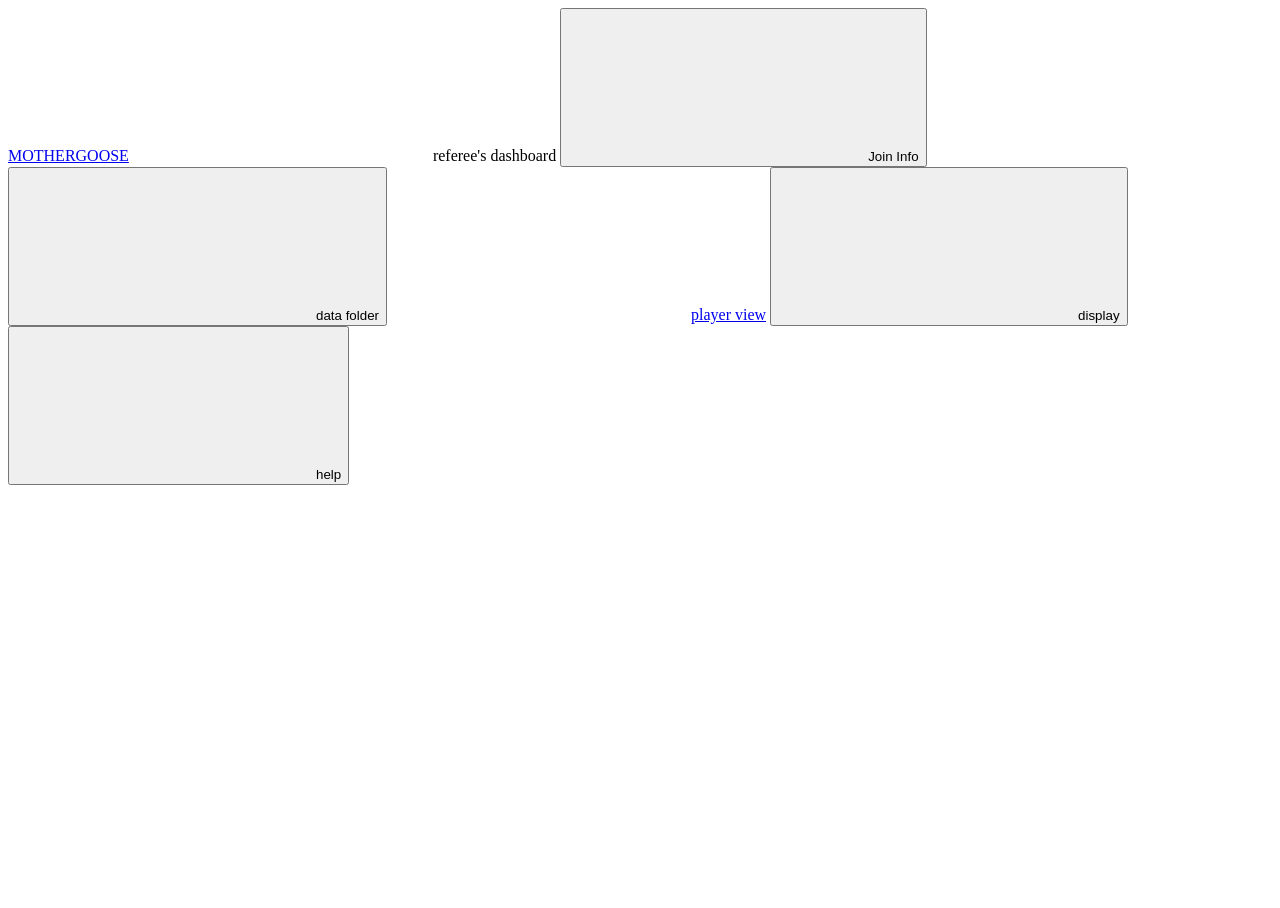
==== web/admin/index.html @ e848e76e "Tutorial: own colour, hatching, clearer popups; plain game type The tutorial now stands apart from t" ====
<!doctype html>
<html lang="en">
<head>
<meta charset="utf-8">
<meta name="viewport" content="width=device-width, initial-scale=1">
<title>MotherGoose Dashboard</title>
<link rel="icon" href="data:image/svg+xml,%3Csvg xmlns='http://www.w3.org/2000/svg' viewBox='0 0 32 32'%3E%3Crect width='32' height='32' fill='%231e1e2e'/%3E%3Ctext x='16' y='22' font-family='monospace' font-weight='700' font-size='15' fill='%23cba6f7' text-anchor='middle'%3EMG%3C/text%3E%3C/svg%3E">
<link rel="preload" href="/_mg/fonts/jetbrains-mono.woff2" as="font" type="font/woff2" crossorigin>
<link rel="stylesheet" href="/_mg/theme.css">
<script src="/_mg/prefs.js"></script>
<script src="/_mg/tips.js" defer></script>
<style>
  html, body { height: 100%; }
  body { display: flex; flex-direction: column; min-height: 100dvh; }
  .top { position: sticky; top: 0; z-index: 10; }

  /* Two panes: the sessions list, and the selected session. */
  .layout {
    flex: 1; display: grid; grid-template-columns: minmax(250px, 320px) minmax(0, 1fr);
    gap: 12px; padding: 12px; align-items: start; align-content: start;
  }
  .pane { display: grid; gap: 12px; min-width: 0; }

  /* sessions list: its own fill, so it's clear what's part of the list */
  .new-form { display: grid; grid-template-columns: minmax(0, 1fr) auto; gap: 6px; margin-bottom: 10px; }
  .new-form .game { grid-column: 1; }
  .new-form .mg-btn { grid-row: 1 / span 2; grid-column: 2; height: auto; }
  .slist { display: grid; margin: 0 -12px -12px; border-top: 1px solid var(--line); }
  .srow {
    display: grid; grid-template-columns: minmax(0, 1fr) auto; align-items: center; gap: 2px 8px;
    padding: 6px 12px; border-bottom: 1px solid var(--line);
    color: var(--text); text-decoration: none; font-size: var(--fs-body);
  }
  .srow:last-child { border-bottom: 0; }
  .srow:hover { background: color-mix(in srgb, var(--surface) 70%, transparent); }
  /* Selected: shaded with the accent, not a thicker line. */
  .srow[aria-current="true"] { background: color-mix(in srgb, var(--accent) 22%, var(--bg)); }
  .srow[aria-current="true"] .name { color: var(--accent); }
  .srow .what { display: grid; min-width: 0; }
  .srow .name { overflow: hidden; text-overflow: ellipsis; white-space: nowrap; font-weight: 700; }
  .srow .mg-game { font-size: var(--fs-small); overflow: hidden; }
  .srow .meta { color: var(--muted); font-size: var(--fs-small); white-space: nowrap; align-self: start; padding-top: 2px; display: grid; justify-items: end; gap: 3px; }
  .slist .empty { padding: 14px 12px; color: var(--muted); font-size: var(--fs-body); }

  /* session header */
  .head-row { display: flex; align-items: center; gap: 10px 14px; flex-wrap: wrap; }
  .head-row h1 { overflow-wrap: anywhere; }
  .head-meta { color: var(--muted); font-size: var(--fs-small); margin-top: 4px; }
  .actions { display: flex; gap: 6px; flex-wrap: wrap; margin-top: 10px; }
  .actions .sep { width: 1px; background: var(--line); margin: 0 4px; }

  /* players / referee panels */
  .columns { display: grid; grid-template-columns: 1fr 1fr; gap: 12px; align-items: start; }
  .files-panel { padding: 14px 0 0; }
  .files-panel.drag { border-style: dashed; --panel-bg: color-mix(in srgb, var(--accent) 14%, var(--bg)); }
  /* Each upload is its own outlined card, so it's clear where one ends. */
  .files { display: grid; gap: 6px; padding: 4px 10px 0; }
  .file {
    --card-line: color-mix(in srgb, var(--players) 50%, var(--line));
    display: grid; grid-template-columns: auto minmax(0, 1fr) auto; gap: 2px 10px; align-items: start;
    padding: 8px 10px; background: var(--bg);
    border: 1px solid var(--card-line);
  }
  .files-panel.referee .file { --card-line: color-mix(in srgb, var(--referee) 50%, var(--line)); }
  .file:hover { background: color-mix(in srgb, var(--card-line) 14%, var(--bg)); }
  .file[draggable="true"] { cursor: grab; }
  .file .kindcol { padding-top: 2px; }
  .file .what { min-width: 0; display: grid; gap: 2px; }
  .file .title { font-weight: 700; overflow: hidden; text-overflow: ellipsis; white-space: nowrap; }
  .file .desc { font-size: var(--fs-small); color: var(--text); opacity: .85; overflow: hidden; text-overflow: ellipsis; white-space: nowrap; }
  .file .sub { font-size: var(--fs-small); color: var(--muted); display: flex; gap: 6px; align-items: center; min-width: 0; white-space: nowrap; }
  .file .sub .fname { overflow: hidden; text-overflow: ellipsis; min-width: 0; }
  .file .tagline { display: flex; flex-wrap: wrap; align-items: center; gap: 4px; margin-top: 2px; }
  /* Per-player rows name each player; shaded once they've filled in their copy. */
  .pcs { display: inline-flex; flex-wrap: wrap; gap: 4px; }
  .pc {
    display: inline-flex; align-items: center; gap: 4px; height: 18px; padding: 0 6px;
    font-size: var(--fs-small); color: var(--text);
    border: 1px solid color-mix(in srgb, var(--players) 55%, var(--line));
  }
  .pc .mg-i { width: 11px; height: 11px; color: var(--players-ink); }
  .pc.filled { background: color-mix(in srgb, var(--players) 28%, var(--bg)); font-weight: 700; }
  .pc-none { font-size: var(--fs-small); }

  /* The info popup: an editable page. */
  .finfo { display: grid; gap: 12px; }
  .fform { display: grid; gap: 10px; }
  .fname-row { display: flex; align-items: stretch; }
  .fname-row .mg-input { flex: 1; min-width: 0; border-right: 0; }
  .fname-row .ext { display: inline-flex; align-items: center; padding: 0 8px; color: var(--muted); background: var(--bar); border: 1px solid var(--line); }
  .pp-toggle {
    display: flex; align-items: flex-start; gap: 10px; padding: 8px 10px; cursor: pointer;
    border: 1px solid color-mix(in srgb, var(--players) 45%, var(--line));
    background: color-mix(in srgb, var(--players) 6%, var(--bg));
  }
  .pp-toggle:has(input:checked) { background: color-mix(in srgb, var(--players) 20%, var(--bg)); }
  .pp-toggle input { margin-top: 3px; accent-color: var(--players); }
  .pp-toggle > span { display: grid; gap: 2px; }
  .pp-toggle b { display: inline-flex; align-items: center; gap: 6px; color: var(--players-ink); }
  .pp-toggle .hint { font-size: var(--fs-small); color: var(--muted); }
  .fparty { display: grid; gap: 6px; }
  .fparty .roster { display: flex; flex-wrap: wrap; gap: 6px; margin: 0; padding: 0; list-style: none; }
  .fparty .pchip .pname { display: inline-flex; align-items: center; gap: 6px; padding: 0 8px; }
  .fparty .fnote { font-size: var(--fs-small); margin-top: -4px; }
  .file .row-actions { display: flex; gap: 3px; align-items: center; }
  .drop {
    margin: 10px; padding: 10px;
    border: 1px dashed var(--line-strong); color: var(--muted);
    font-size: var(--fs-small); text-align: center;
  }
  .drop b { color: var(--text); }
  .files-panel .none { padding: 6px 2px 0; color: var(--muted); font-size: var(--fs-body); }

  /* the party: the session's roster, as chips in the players' blue */
  .party-note { font-size: var(--fs-small); margin-bottom: 8px; }
  .party-row { display: flex; flex-wrap: wrap; align-items: center; gap: 8px 12px; }
  .party .roster { display: flex; flex-wrap: wrap; gap: 6px; margin: 0; padding: 0; list-style: none; min-width: 0; }
  .pchip {
    display: inline-flex; align-items: stretch; height: 26px; min-width: 0;
    background: var(--bg); border: 1px solid color-mix(in srgb, var(--players) 50%, var(--line));
  }
  .pchip button { display: inline-flex; align-items: center; gap: 6px; border: 0; background: none; color: var(--text); cursor: pointer; font: 500 var(--fs-body)/1 var(--font); letter-spacing: var(--track); }
  .pchip .pname { padding: 0 8px; min-width: 0; }
  .pchip .pname span { overflow: hidden; text-overflow: ellipsis; white-space: nowrap; max-width: 24ch; }
  .pchip .pname .mg-i { color: var(--players-ink); }
  .pchip .pdel { padding: 0 5px; color: var(--muted); border-left: 1px solid var(--line); }
  .pchip button:hover { background: color-mix(in srgb, var(--players) 16%, var(--bg)); }
  .pchip .pdel:hover { color: var(--danger); background: color-mix(in srgb, var(--danger) 12%, var(--bg)); }
  .add-player { display: flex; gap: 6px; margin-left: auto; min-width: min(100%, 260px); }
  .add-player .mg-input { flex: 1; }

  /* per-player pages in the file overlay: the template and each copy */
  .copies { list-style: none; margin: 0; padding: 0; border: 1px solid color-mix(in srgb, var(--players) 45%, var(--line)); }
  .copy { display: grid; grid-template-columns: minmax(0, 1fr) auto auto; align-items: center; gap: 4px 10px; padding: 4px 4px 4px 8px; border-bottom: 1px solid var(--line); }
  .copy:last-child { border-bottom: 0; }
  .copy.template { background: var(--bar); }
  .copy .who { display: flex; align-items: center; gap: 6px; min-width: 0; }
  .copy .who b { overflow: hidden; text-overflow: ellipsis; white-space: nowrap; }
  .copy .who .mg-i { color: var(--players-ink); }
  .copy .who .mg-muted { font-size: var(--fs-small); }
  .copy .state { font-size: var(--fs-small); }
  .copy .acts { display: flex; gap: 2px; }
  .mg-section-label .mg-i { vertical-align: -2px; }

  .welcome p + p { margin-top: 8px; }
  .welcome ul { margin: 8px 0 0; padding-left: 2ch; }
  .welcome .players { color: var(--players-ink); }
  .welcome .referee { color: var(--referee-ink); }

  /* overlays */
  .join-url { font-size: var(--fs-title); font-weight: 700; color: var(--players-ink); word-break: break-all; text-decoration: none; }
  .qr { background: #fff; padding: 8px; justify-self: start; border: 1px solid var(--line); }
  .qr img { display: block; width: 200px; height: 200px; image-rendering: pixelated; }
  .tree { margin: 0; padding: 8px 10px; background: var(--deep); border: 1px solid var(--line); font-size: var(--fs-small); line-height: 1.5; overflow-x: auto; }
  .desc-full { white-space: pre-wrap; }

  @media (max-width: 900px) {
    .layout { grid-template-columns: 1fr; }
    .columns { grid-template-columns: 1fr; }
  }
  @media (max-width: 560px) {
    .layout { padding: 8px; }
    .hide-sm { display: none !important; }
    :root[data-labels="text"] .mg-actions .lbl.hide-sm { display: inline !important; } /* text only: a button needs its word */
    /* Narrow: actions go on their own line under the page's details. */
    .file { grid-template-columns: auto minmax(0, 1fr); }
    .file .row-actions { grid-column: 2; margin-top: 4px; }
    .file .kindcol .lbl { display: none; }
    .add-player { margin-left: 0; width: 100%; }
    .copy { grid-template-columns: minmax(0, 1fr) auto; }
    .copy .acts { grid-column: 1 / -1; }
  }
</style>
</head>
<body>
  <header class="mg-bar mg-head top">
    <a class="mg-brand" href="#/" title="MotherGoose">MOTHERGOOSE</a>
    <span class="mg-seg where referee hide-sm"><svg class="mg-i" aria-hidden="true"><use href="/_mg/icons.svg#referee"></use></svg><span>referee's dashboard</span></span>
    <span class="mg-seg mg-state err" id="serverState" hidden>OFFLINE</span>
    <span class="mg-grow"></span>
    <span class="mg-actions">
      <button class="mg-btn" type="button" data-act="join" title="Address and QR code for players (j)"><svg class="mg-i" aria-hidden="true"><use href="/_mg/icons.svg#join"></use></svg><span class="lbl">Join Info</span></button>
      <button class="mg-btn hide-sm" type="button" data-act="data" title="Where everything is stored"><svg class="mg-i" aria-hidden="true"><use href="/_mg/icons.svg#data"></use></svg><span class="lbl">data folder</span></button>
      <a class="mg-btn players" href="/" target="_blank" rel="noopener" title="The player dashboard: what players see (opens a new tab)"><svg class="mg-i" aria-hidden="true"><use href="/_mg/icons.svg#view"></use></svg><span class="lbl">player view</span></a>
      <button class="mg-btn" data-prefs type="button" title="Display settings: theme, font, icons"><svg class="mg-i" aria-hidden="true"><use href="/_mg/icons.svg#settings"></use></svg><span class="lbl hide-sm">display</span></button>
      <button class="mg-btn" type="button" data-act="help" title="Help: keyboard shortcuts and the referee tutorial (?)"><svg class="mg-i" aria-hidden="true"><use href="/_mg/icons.svg#help"></use></svg><span class="lbl hide-sm">help</span></button>
    </span>
  </header>
  <main class="layout" id="app">
    <aside class="pane" id="left"></aside>
    <section class="pane" id="right"></section>
  </main>
  <input type="file" id="picker" accept=".html,.htm,.pdf,.png,.jpg,.jpeg,text/html,application/pdf,image/png,image/jpeg" multiple hidden>
  <script type="module" src="/_mg/admin/admin.js"></script>
</body>
</html>
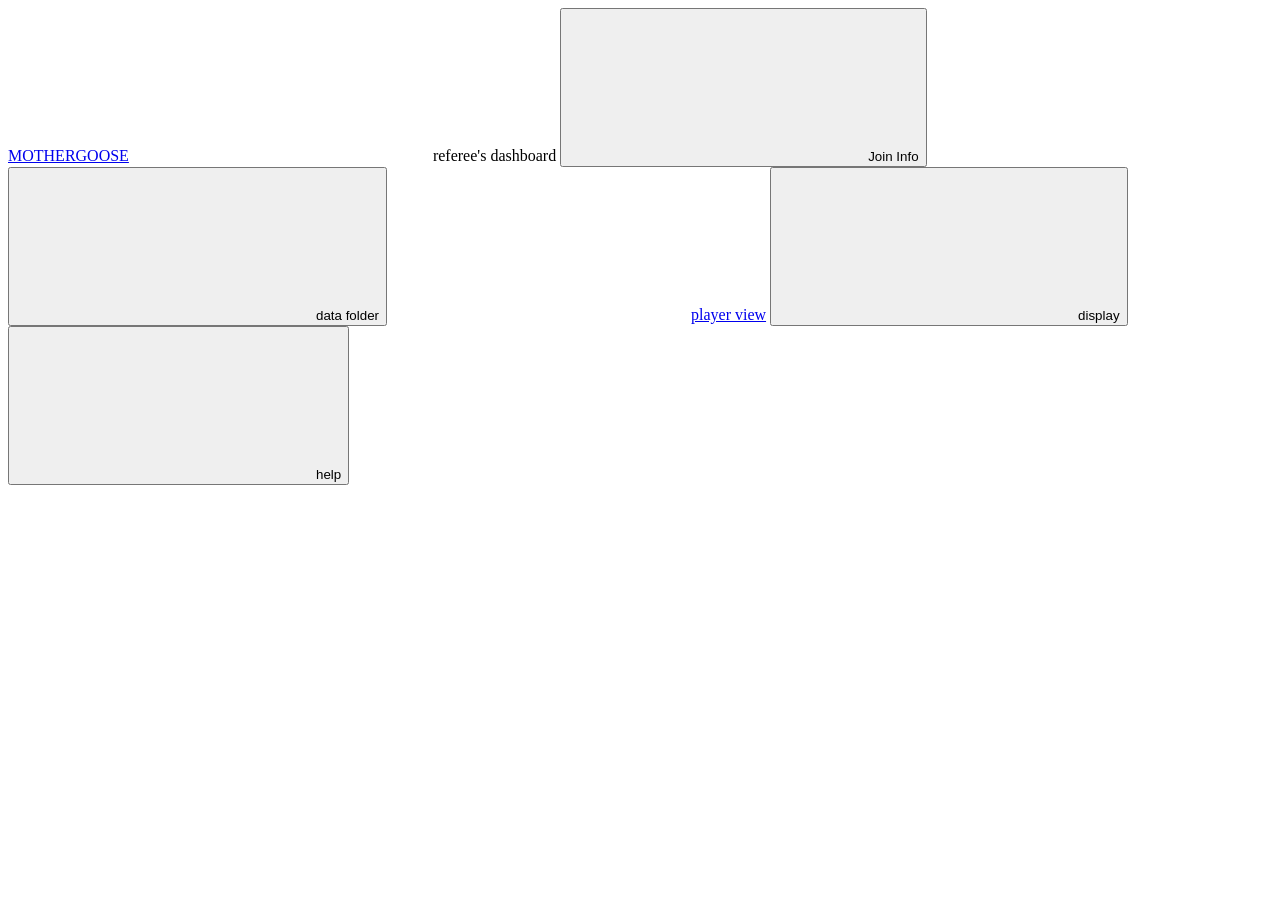
==== commit 1bbb76b0: "Live dashboards, safer sync, and a tidier architecture Live updates - Saved entries now tell the das" ====
--- a/web/admin/index.html
+++ b/web/admin/index.html
@@ -7,170 +7,9 @@
 <link rel="icon" href="data:image/svg+xml,%3Csvg xmlns='http://www.w3.org/2000/svg' viewBox='0 0 32 32'%3E%3Crect width='32' height='32' fill='%231e1e2e'/%3E%3Ctext x='16' y='22' font-family='monospace' font-weight='700' font-size='15' fill='%23cba6f7' text-anchor='middle'%3EMG%3C/text%3E%3C/svg%3E">
 <link rel="preload" href="/_mg/fonts/jetbrains-mono.woff2" as="font" type="font/woff2" crossorigin>
 <link rel="stylesheet" href="/_mg/theme.css">
+<link rel="stylesheet" href="/_mg/admin/admin.css">
 <script src="/_mg/prefs.js"></script>
 <script src="/_mg/tips.js" defer></script>
-<style>
-  html, body { height: 100%; }
-  body { display: flex; flex-direction: column; min-height: 100dvh; }
-  .top { position: sticky; top: 0; z-index: 10; }
-
-  /* Two panes: the sessions list, and the selected session. */
-  .layout {
-    flex: 1; display: grid; grid-template-columns: minmax(250px, 320px) minmax(0, 1fr);
-    gap: 12px; padding: 12px; align-items: start; align-content: start;
-  }
-  .pane { display: grid; gap: 12px; min-width: 0; }
-
-  /* sessions list: its own fill, so it's clear what's part of the list */
-  .new-form { display: grid; grid-template-columns: minmax(0, 1fr) auto; gap: 6px; margin-bottom: 10px; }
-  .new-form .game { grid-column: 1; }
-  .new-form .mg-btn { grid-row: 1 / span 2; grid-column: 2; height: auto; }
-  .slist { display: grid; margin: 0 -12px -12px; border-top: 1px solid var(--line); }
-  .srow {
-    display: grid; grid-template-columns: minmax(0, 1fr) auto; align-items: center; gap: 2px 8px;
-    padding: 6px 12px; border-bottom: 1px solid var(--line);
-    color: var(--text); text-decoration: none; font-size: var(--fs-body);
-  }
-  .srow:last-child { border-bottom: 0; }
-  .srow:hover { background: color-mix(in srgb, var(--surface) 70%, transparent); }
-  /* Selected: shaded with the accent, not a thicker line. */
-  .srow[aria-current="true"] { background: color-mix(in srgb, var(--accent) 22%, var(--bg)); }
-  .srow[aria-current="true"] .name { color: var(--accent); }
-  .srow .what { display: grid; min-width: 0; }
-  .srow .name { overflow: hidden; text-overflow: ellipsis; white-space: nowrap; font-weight: 700; }
-  .srow .mg-game { font-size: var(--fs-small); overflow: hidden; }
-  .srow .meta { color: var(--muted); font-size: var(--fs-small); white-space: nowrap; align-self: start; padding-top: 2px; display: grid; justify-items: end; gap: 3px; }
-  .slist .empty { padding: 14px 12px; color: var(--muted); font-size: var(--fs-body); }
-
-  /* session header */
-  .head-row { display: flex; align-items: center; gap: 10px 14px; flex-wrap: wrap; }
-  .head-row h1 { overflow-wrap: anywhere; }
-  .head-meta { color: var(--muted); font-size: var(--fs-small); margin-top: 4px; }
-  .actions { display: flex; gap: 6px; flex-wrap: wrap; margin-top: 10px; }
-  .actions .sep { width: 1px; background: var(--line); margin: 0 4px; }
-
-  /* players / referee panels */
-  .columns { display: grid; grid-template-columns: 1fr 1fr; gap: 12px; align-items: start; }
-  .files-panel { padding: 14px 0 0; }
-  .files-panel.drag { border-style: dashed; --panel-bg: color-mix(in srgb, var(--accent) 14%, var(--bg)); }
-  /* Each upload is its own outlined card, so it's clear where one ends. */
-  .files { display: grid; gap: 6px; padding: 4px 10px 0; }
-  .file {
-    --card-line: color-mix(in srgb, var(--players) 50%, var(--line));
-    display: grid; grid-template-columns: auto minmax(0, 1fr) auto; gap: 2px 10px; align-items: start;
-    padding: 8px 10px; background: var(--bg);
-    border: 1px solid var(--card-line);
-  }
-  .files-panel.referee .file { --card-line: color-mix(in srgb, var(--referee) 50%, var(--line)); }
-  .file:hover { background: color-mix(in srgb, var(--card-line) 14%, var(--bg)); }
-  .file[draggable="true"] { cursor: grab; }
-  .file .kindcol { padding-top: 2px; }
-  .file .what { min-width: 0; display: grid; gap: 2px; }
-  .file .title { font-weight: 700; overflow: hidden; text-overflow: ellipsis; white-space: nowrap; }
-  .file .desc { font-size: var(--fs-small); color: var(--text); opacity: .85; overflow: hidden; text-overflow: ellipsis; white-space: nowrap; }
-  .file .sub { font-size: var(--fs-small); color: var(--muted); display: flex; gap: 6px; align-items: center; min-width: 0; white-space: nowrap; }
-  .file .sub .fname { overflow: hidden; text-overflow: ellipsis; min-width: 0; }
-  .file .tagline { display: flex; flex-wrap: wrap; align-items: center; gap: 4px; margin-top: 2px; }
-  /* Per-player rows name each player; shaded once they've filled in their copy. */
-  .pcs { display: inline-flex; flex-wrap: wrap; gap: 4px; }
-  .pc {
-    display: inline-flex; align-items: center; gap: 4px; height: 18px; padding: 0 6px;
-    font-size: var(--fs-small); color: var(--text);
-    border: 1px solid color-mix(in srgb, var(--players) 55%, var(--line));
-  }
-  .pc .mg-i { width: 11px; height: 11px; color: var(--players-ink); }
-  .pc.filled { background: color-mix(in srgb, var(--players) 28%, var(--bg)); font-weight: 700; }
-  .pc-none { font-size: var(--fs-small); }
-
-  /* The info popup: an editable page. */
-  .finfo { display: grid; gap: 12px; }
-  .fform { display: grid; gap: 10px; }
-  .fname-row { display: flex; align-items: stretch; }
-  .fname-row .mg-input { flex: 1; min-width: 0; border-right: 0; }
-  .fname-row .ext { display: inline-flex; align-items: center; padding: 0 8px; color: var(--muted); background: var(--bar); border: 1px solid var(--line); }
-  .pp-toggle {
-    display: flex; align-items: flex-start; gap: 10px; padding: 8px 10px; cursor: pointer;
-    border: 1px solid color-mix(in srgb, var(--players) 45%, var(--line));
-    background: color-mix(in srgb, var(--players) 6%, var(--bg));
-  }
-  .pp-toggle:has(input:checked) { background: color-mix(in srgb, var(--players) 20%, var(--bg)); }
-  .pp-toggle input { margin-top: 3px; accent-color: var(--players); }
-  .pp-toggle > span { display: grid; gap: 2px; }
-  .pp-toggle b { display: inline-flex; align-items: center; gap: 6px; color: var(--players-ink); }
-  .pp-toggle .hint { font-size: var(--fs-small); color: var(--muted); }
-  .fparty { display: grid; gap: 6px; }
-  .fparty .roster { display: flex; flex-wrap: wrap; gap: 6px; margin: 0; padding: 0; list-style: none; }
-  .fparty .pchip .pname { display: inline-flex; align-items: center; gap: 6px; padding: 0 8px; }
-  .fparty .fnote { font-size: var(--fs-small); margin-top: -4px; }
-  .file .row-actions { display: flex; gap: 3px; align-items: center; }
-  .drop {
-    margin: 10px; padding: 10px;
-    border: 1px dashed var(--line-strong); color: var(--muted);
-    font-size: var(--fs-small); text-align: center;
-  }
-  .drop b { color: var(--text); }
-  .files-panel .none { padding: 6px 2px 0; color: var(--muted); font-size: var(--fs-body); }
-
-  /* the party: the session's roster, as chips in the players' blue */
-  .party-note { font-size: var(--fs-small); margin-bottom: 8px; }
-  .party-row { display: flex; flex-wrap: wrap; align-items: center; gap: 8px 12px; }
-  .party .roster { display: flex; flex-wrap: wrap; gap: 6px; margin: 0; padding: 0; list-style: none; min-width: 0; }
-  .pchip {
-    display: inline-flex; align-items: stretch; height: 26px; min-width: 0;
-    background: var(--bg); border: 1px solid color-mix(in srgb, var(--players) 50%, var(--line));
-  }
-  .pchip button { display: inline-flex; align-items: center; gap: 6px; border: 0; background: none; color: var(--text); cursor: pointer; font: 500 var(--fs-body)/1 var(--font); letter-spacing: var(--track); }
-  .pchip .pname { padding: 0 8px; min-width: 0; }
-  .pchip .pname span { overflow: hidden; text-overflow: ellipsis; white-space: nowrap; max-width: 24ch; }
-  .pchip .pname .mg-i { color: var(--players-ink); }
-  .pchip .pdel { padding: 0 5px; color: var(--muted); border-left: 1px solid var(--line); }
-  .pchip button:hover { background: color-mix(in srgb, var(--players) 16%, var(--bg)); }
-  .pchip .pdel:hover { color: var(--danger); background: color-mix(in srgb, var(--danger) 12%, var(--bg)); }
-  .add-player { display: flex; gap: 6px; margin-left: auto; min-width: min(100%, 260px); }
-  .add-player .mg-input { flex: 1; }
-
-  /* per-player pages in the file overlay: the template and each copy */
-  .copies { list-style: none; margin: 0; padding: 0; border: 1px solid color-mix(in srgb, var(--players) 45%, var(--line)); }
-  .copy { display: grid; grid-template-columns: minmax(0, 1fr) auto auto; align-items: center; gap: 4px 10px; padding: 4px 4px 4px 8px; border-bottom: 1px solid var(--line); }
-  .copy:last-child { border-bottom: 0; }
-  .copy.template { background: var(--bar); }
-  .copy .who { display: flex; align-items: center; gap: 6px; min-width: 0; }
-  .copy .who b { overflow: hidden; text-overflow: ellipsis; white-space: nowrap; }
-  .copy .who .mg-i { color: var(--players-ink); }
-  .copy .who .mg-muted { font-size: var(--fs-small); }
-  .copy .state { font-size: var(--fs-small); }
-  .copy .acts { display: flex; gap: 2px; }
-  .mg-section-label .mg-i { vertical-align: -2px; }
-
-  .welcome p + p { margin-top: 8px; }
-  .welcome ul { margin: 8px 0 0; padding-left: 2ch; }
-  .welcome .players { color: var(--players-ink); }
-  .welcome .referee { color: var(--referee-ink); }
-
-  /* overlays */
-  .join-url { font-size: var(--fs-title); font-weight: 700; color: var(--players-ink); word-break: break-all; text-decoration: none; }
-  .qr { background: #fff; padding: 8px; justify-self: start; border: 1px solid var(--line); }
-  .qr img { display: block; width: 200px; height: 200px; image-rendering: pixelated; }
-  .tree { margin: 0; padding: 8px 10px; background: var(--deep); border: 1px solid var(--line); font-size: var(--fs-small); line-height: 1.5; overflow-x: auto; }
-  .desc-full { white-space: pre-wrap; }
-
-  @media (max-width: 900px) {
-    .layout { grid-template-columns: 1fr; }
-    .columns { grid-template-columns: 1fr; }
-  }
-  @media (max-width: 560px) {
-    .layout { padding: 8px; }
-    .hide-sm { display: none !important; }
-    :root[data-labels="text"] .mg-actions .lbl.hide-sm { display: inline !important; } /* text only: a button needs its word */
-    /* Narrow: actions go on their own line under the page's details. */
-    .file { grid-template-columns: auto minmax(0, 1fr); }
-    .file .row-actions { grid-column: 2; margin-top: 4px; }
-    .file .kindcol .lbl { display: none; }
-    .add-player { margin-left: 0; width: 100%; }
-    .copy { grid-template-columns: minmax(0, 1fr) auto; }
-    .copy .acts { grid-column: 1 / -1; }
-  }
-</style>
 </head>
 <body>
   <header class="mg-bar mg-head top">
@@ -181,7 +20,7 @@
     <span class="mg-actions">
       <button class="mg-btn" type="button" data-act="join" title="Address and QR code for players (j)"><svg class="mg-i" aria-hidden="true"><use href="/_mg/icons.svg#join"></use></svg><span class="lbl">Join Info</span></button>
       <button class="mg-btn hide-sm" type="button" data-act="data" title="Where everything is stored"><svg class="mg-i" aria-hidden="true"><use href="/_mg/icons.svg#data"></use></svg><span class="lbl">data folder</span></button>
-      <a class="mg-btn players" href="/" target="_blank" rel="noopener" title="The player dashboard: what players see (opens a new tab)"><svg class="mg-i" aria-hidden="true"><use href="/_mg/icons.svg#view"></use></svg><span class="lbl">player view</span></a>
+      <a class="mg-btn players" href="/" target="_blank" rel="noopener" data-switch="players" title="The player dashboard: what players see (opens a new tab)"><svg class="mg-i" aria-hidden="true"><use href="/_mg/icons.svg#view"></use></svg><span class="lbl">player view</span></a>
       <button class="mg-btn" data-prefs type="button" title="Display settings: theme, font, icons"><svg class="mg-i" aria-hidden="true"><use href="/_mg/icons.svg#settings"></use></svg><span class="lbl hide-sm">display</span></button>
       <button class="mg-btn" type="button" data-act="help" title="Help: keyboard shortcuts and the referee tutorial (?)"><svg class="mg-i" aria-hidden="true"><use href="/_mg/icons.svg#help"></use></svg><span class="lbl hide-sm">help</span></button>
     </span>
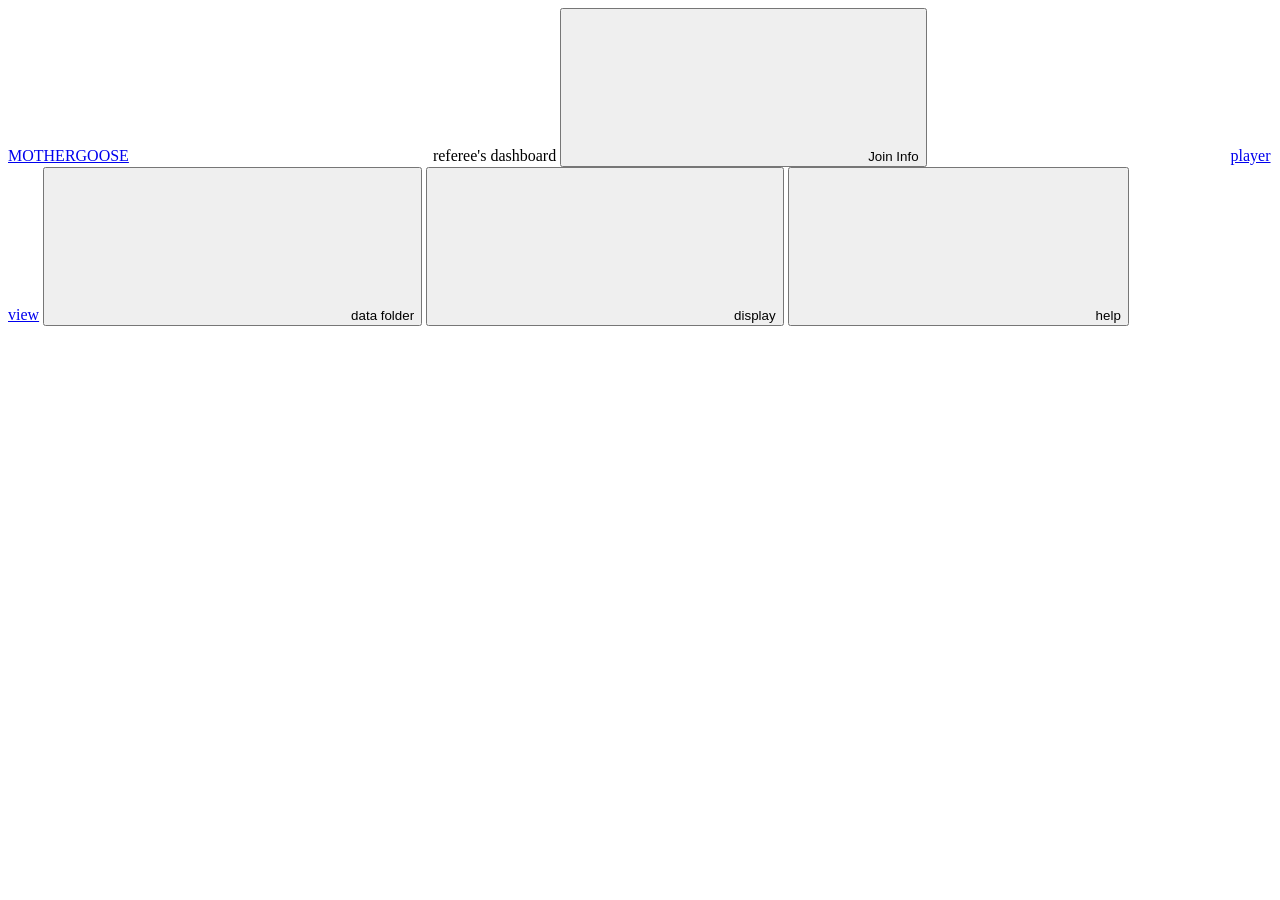
==== commit 6855964a: "Dashboard: go live beside delete; data folder opens in the file explorer - Go live and end session s" ====
--- a/web/admin/index.html
+++ b/web/admin/index.html
@@ -19,8 +19,8 @@
     <span class="mg-grow"></span>
     <span class="mg-actions">
       <button class="mg-btn" type="button" data-act="join" title="Address and QR code for players (j)"><svg class="mg-i" aria-hidden="true"><use href="/_mg/icons.svg#join"></use></svg><span class="lbl">Join Info</span></button>
-      <button class="mg-btn hide-sm" type="button" data-act="data" title="Where everything is stored"><svg class="mg-i" aria-hidden="true"><use href="/_mg/icons.svg#data"></use></svg><span class="lbl">data folder</span></button>
       <a class="mg-btn players" href="/" target="_blank" rel="noopener" data-switch="players" title="The player dashboard: what players see (opens a new tab)"><svg class="mg-i" aria-hidden="true"><use href="/_mg/icons.svg#view"></use></svg><span class="lbl">player view</span></a>
+      <button class="mg-btn hide-sm" type="button" data-act="data" title="Where everything is stored, and a button to open it"><svg class="mg-i" aria-hidden="true"><use href="/_mg/icons.svg#data"></use></svg><span class="lbl">data folder</span></button>
       <button class="mg-btn" data-prefs type="button" title="Display settings: theme, font, icons"><svg class="mg-i" aria-hidden="true"><use href="/_mg/icons.svg#settings"></use></svg><span class="lbl hide-sm">display</span></button>
       <button class="mg-btn" type="button" data-act="help" title="Help: keyboard shortcuts and the referee tutorial (?)"><svg class="mg-i" aria-hidden="true"><use href="/_mg/icons.svg#help"></use></svg><span class="lbl hide-sm">help</span></button>
     </span>
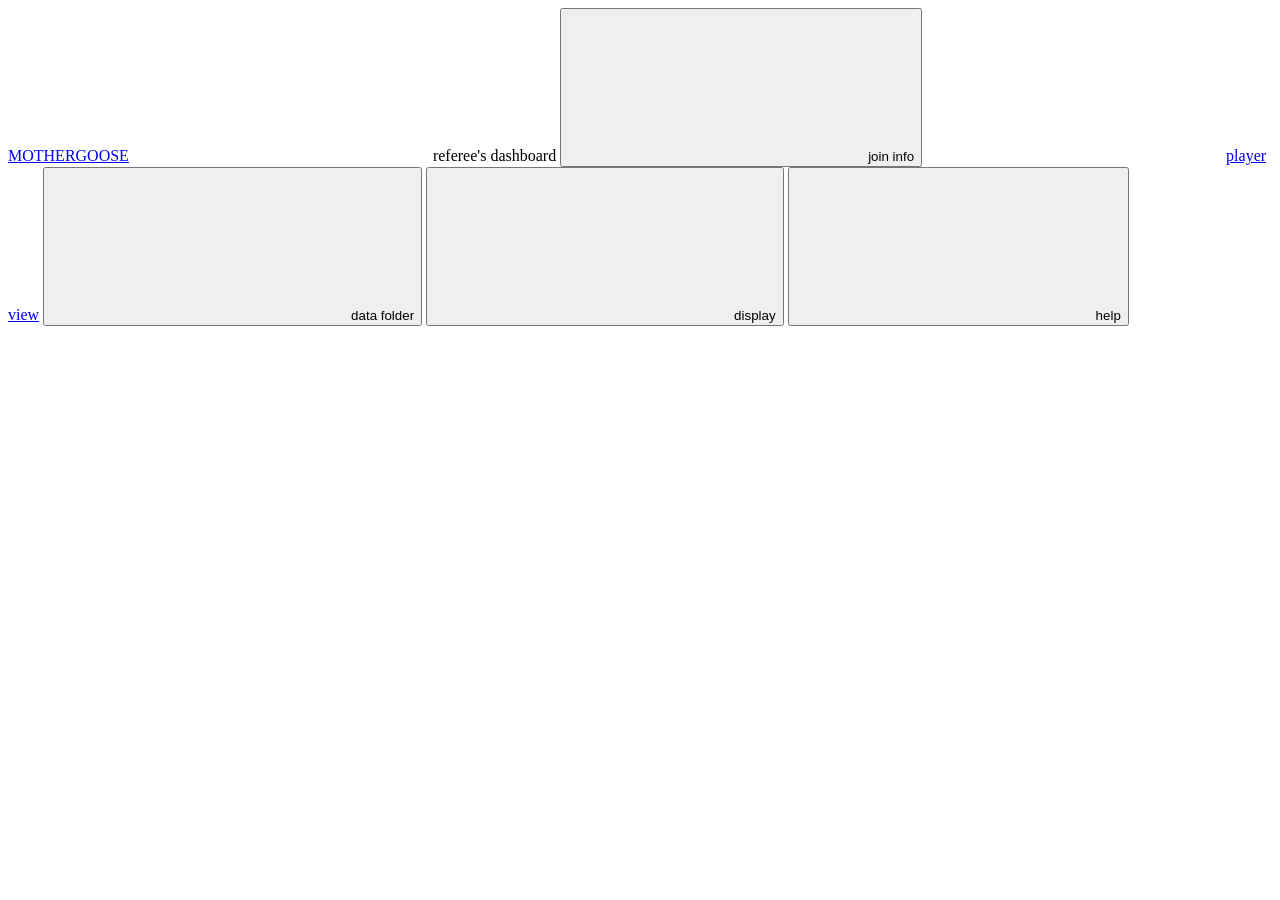
==== commit 0bd39c3f: "Words and polish: glossary, resilience, accessibility, touch layout - Glossary pass (R5): "ready-mad" ====
--- a/web/admin/index.html
+++ b/web/admin/index.html
@@ -18,8 +18,8 @@
     <span class="mg-seg mg-state err" id="serverState" hidden>OFFLINE</span>
     <span class="mg-grow"></span>
     <span class="mg-actions">
-      <button class="mg-btn" type="button" data-act="join" title="Address and QR code for players (j)"><svg class="mg-i" aria-hidden="true"><use href="/_mg/icons.svg#join"></use></svg><span class="lbl">Join Info</span></button>
-      <a class="mg-btn players" href="/" target="_blank" rel="noopener" data-switch="players" title="The player dashboard: what players see (opens a new tab)"><svg class="mg-i" aria-hidden="true"><use href="/_mg/icons.svg#view"></use></svg><span class="lbl">player view</span></a>
+      <button class="mg-btn" type="button" data-act="join" title="Address and QR code for players (j)"><svg class="mg-i" aria-hidden="true"><use href="/_mg/icons.svg#join"></use></svg><span class="lbl">join info</span></button>
+      <a class="mg-btn players" href="/" target="_blank" rel="noopener" data-switch="players" title="The player view: what players see (opens a new tab)"><svg class="mg-i" aria-hidden="true"><use href="/_mg/icons.svg#view"></use></svg><span class="lbl">player view</span></a>
       <button class="mg-btn hide-sm" type="button" data-act="data" title="Where everything is stored, and a button to open it"><svg class="mg-i" aria-hidden="true"><use href="/_mg/icons.svg#data"></use></svg><span class="lbl">data folder</span></button>
       <button class="mg-btn" data-prefs type="button" title="Display settings: theme, font, icons"><svg class="mg-i" aria-hidden="true"><use href="/_mg/icons.svg#settings"></use></svg><span class="lbl hide-sm">display</span></button>
       <button class="mg-btn" type="button" data-act="help" title="Help: keyboard shortcuts and the referee tutorial (?)"><svg class="mg-i" aria-hidden="true"><use href="/_mg/icons.svg#help"></use></svg><span class="lbl hide-sm">help</span></button>
@@ -29,7 +29,7 @@
     <aside class="pane" id="left"></aside>
     <section class="pane" id="right"></section>
   </main>
-  <input type="file" id="picker" accept=".html,.htm,.pdf,.png,.jpg,.jpeg,text/html,application/pdf,image/png,image/jpeg" multiple hidden>
+  <input type="file" id="picker" accept=".html,.htm,.md,.markdown,.pdf,.png,.jpg,.jpeg,text/html,text/markdown,application/pdf,image/png,image/jpeg" multiple hidden>
   <script type="module" src="/_mg/admin/admin.js"></script>
 </body>
 </html>
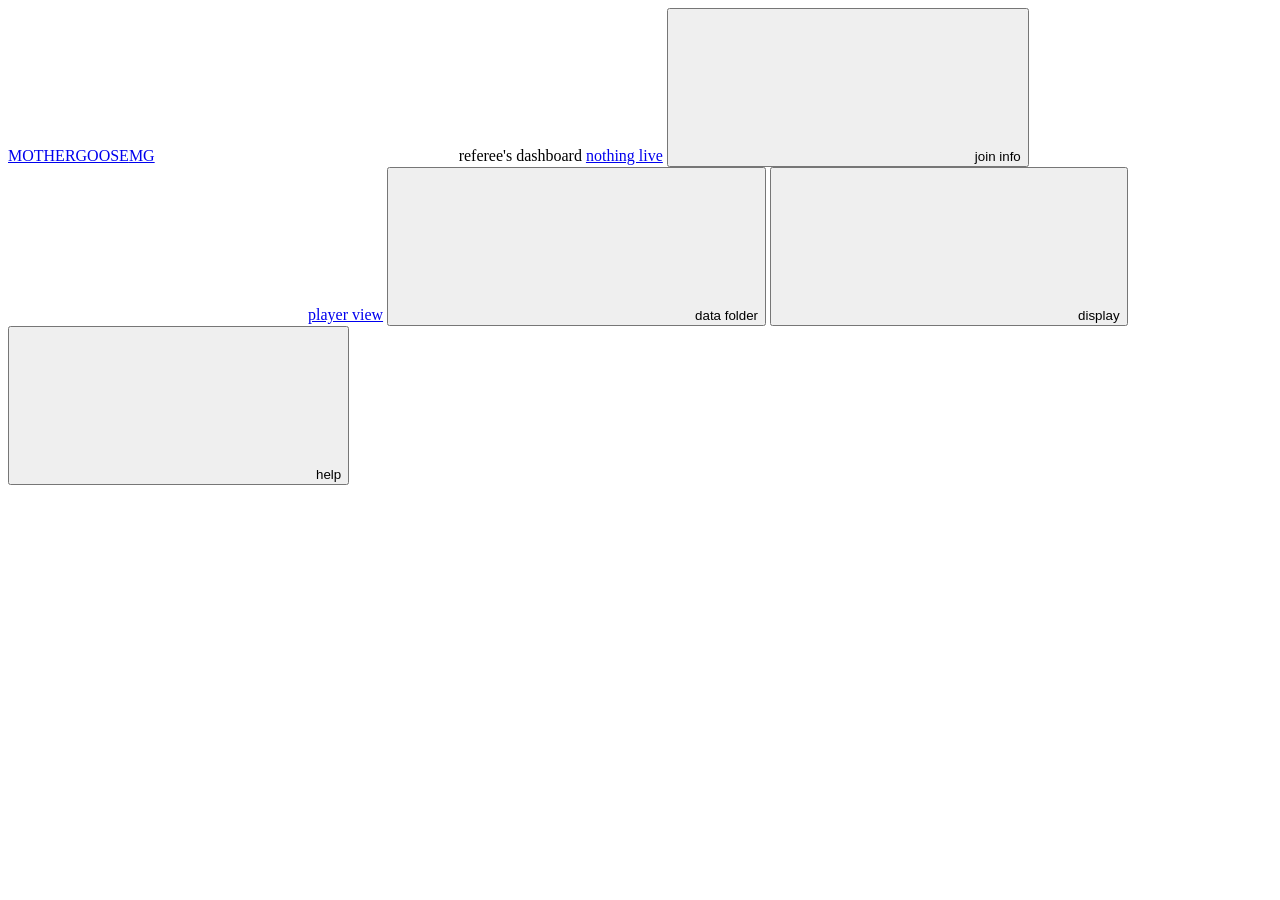
==== commit 53b6dcc3: "Header, page info and tab follow-ups - End session ends at once (the 5 s wait is gone); the notice a" ====
--- a/web/admin/index.html
+++ b/web/admin/index.html
@@ -13,8 +13,10 @@
 </head>
 <body>
   <header class="mg-bar mg-head top">
-    <a class="mg-brand" href="#/" title="MotherGoose">MOTHERGOOSE</a>
-    <span class="mg-seg where referee hide-sm"><svg class="mg-i" aria-hidden="true"><use href="/_mg/icons.svg#referee"></use></svg><span>referee's dashboard</span></span>
+    <a class="mg-brand" href="#/" title="MotherGoose" aria-label="MotherGoose"><span class="b-full">MOTHERGOOSE</span><span class="b-short" aria-hidden="true">MG</span></a>
+    <span class="mg-seg where referee hide-sm"><svg class="mg-i" aria-hidden="true"><use href="/_mg/icons.svg#referee"></use></svg><span class="wl">referee's dashboard</span></span>
+    <a class="mg-seg session" id="liveSeg" href="#/"><span class="label mg-muted" id="liveName">nothing live</span><span id="liveGame"></span></a>
+    <span class="mg-live" id="liveTag" hidden title="A session is on: players can join">LIVE</span>
     <span class="mg-seg mg-state err" id="serverState" hidden>OFFLINE</span>
     <span class="mg-grow"></span>
     <span class="mg-actions">
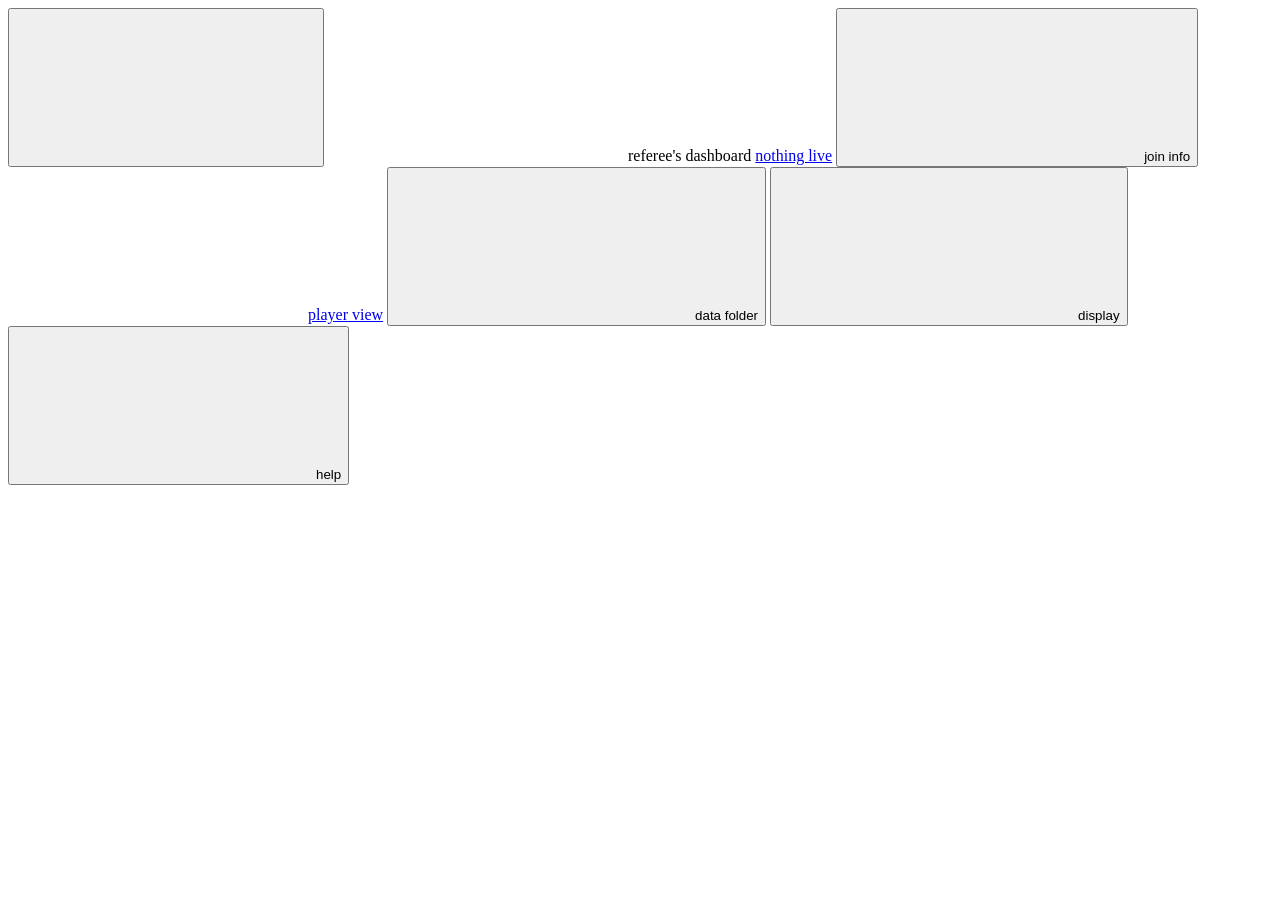
==== commit 131a6232: "Campaign titles, header LIVE size, about button - A campaign's name and game type show one way every" ====
--- a/web/admin/index.html
+++ b/web/admin/index.html
@@ -13,9 +13,9 @@
 </head>
 <body>
   <header class="mg-bar mg-head top">
-    <a class="mg-brand" href="#/" title="MotherGoose" aria-label="MotherGoose"><span class="b-full">MOTHERGOOSE</span><span class="b-short" aria-hidden="true">MG</span></a>
+    <button class="mg-btn mg-about" id="aboutBtn" type="button" data-act="about" title="About MotherGoose" aria-label="About MotherGoose"><svg class="mg-i" aria-hidden="true"><use href="/_mg/icons.svg#info"></use></svg></button>
     <span class="mg-seg where referee hide-sm"><svg class="mg-i" aria-hidden="true"><use href="/_mg/icons.svg#referee"></use></svg><span class="wl">referee's dashboard</span></span>
-    <a class="mg-seg session" id="liveSeg" href="#/"><span class="label mg-muted" id="liveName">nothing live</span><span id="liveGame"></span></a>
+    <a class="mg-seg session" id="liveSeg" href="#/"><span class="label mg-muted">nothing live</span></a>
     <span class="mg-live" id="liveTag" hidden title="A session is on: players can join">LIVE</span>
     <span class="mg-seg mg-state err" id="serverState" hidden>OFFLINE</span>
     <span class="mg-grow"></span>
